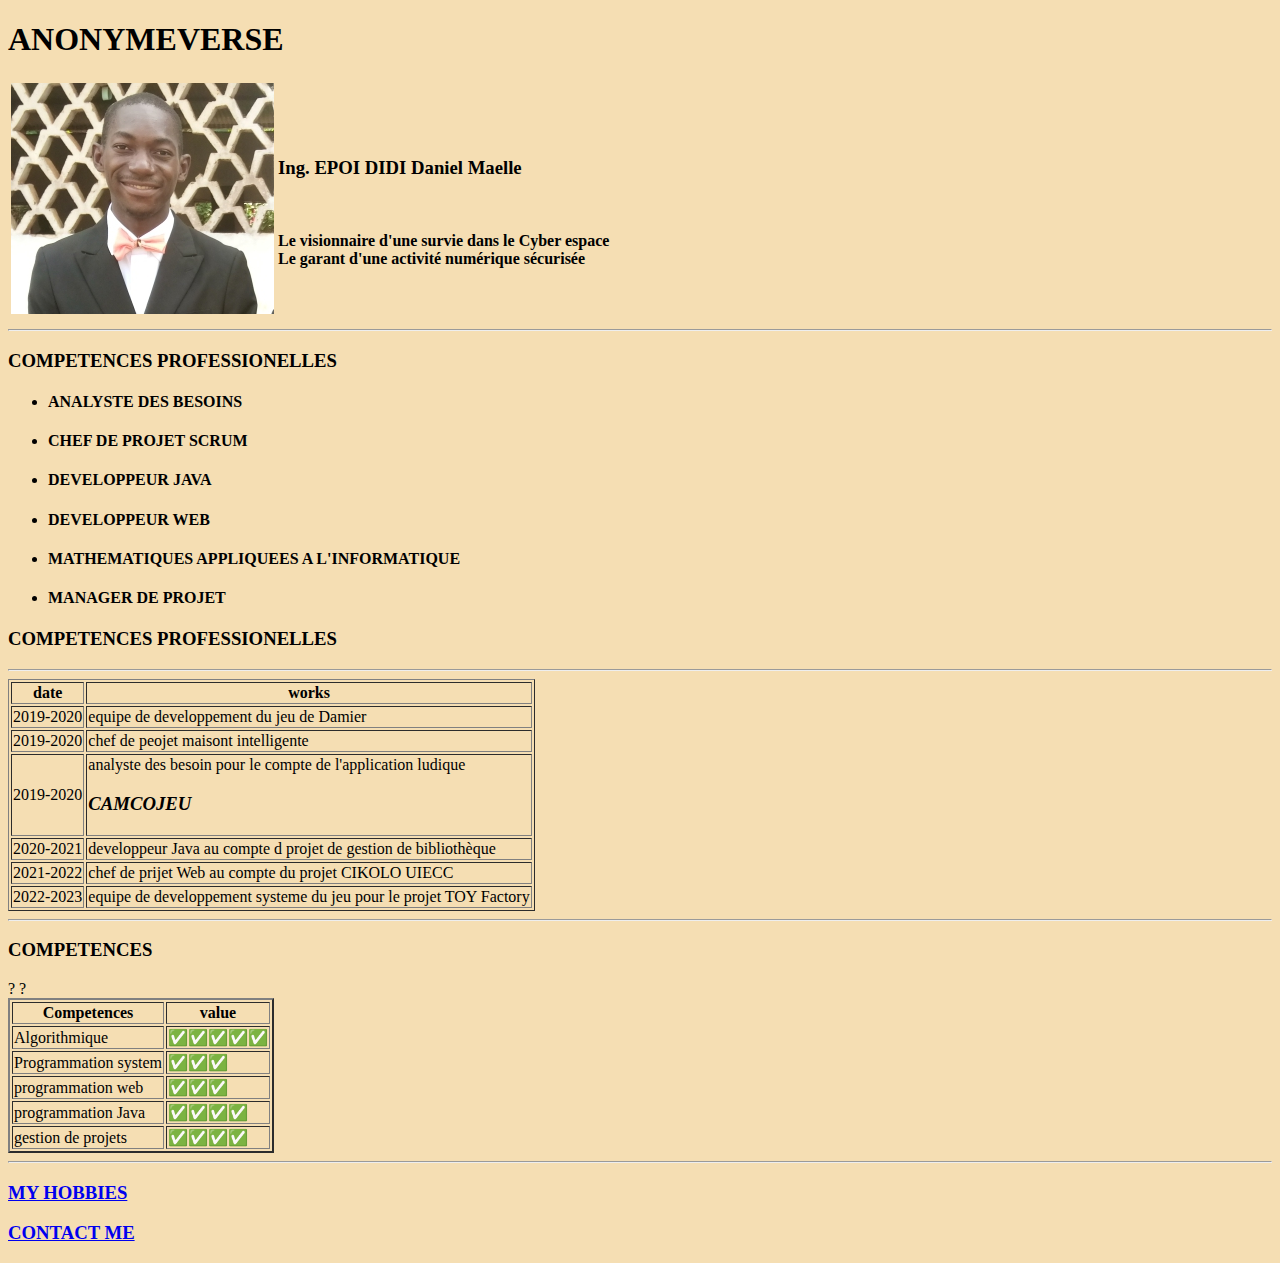
==== index.html @ dd350ab7 "Add files via upload" ====
<!DOCTYPE html>
<html lang="en">
<head>
    <meta charset="UTF-8">

 
    <title>🙂EPOI DIDI DANIEL MAELLE</title>
    <link rel="stylesheet" href="cssfille/styleMyCVepoi.css">
</head>
<body style="background-color: wheat;">
<h1>ANONYMEVERSE</h1>

<table>
   
    <td><img src="epoi.jpeg.jpg"alt='SJC FAIT CHAIRE'></td>
    <td>
        <h3><h3><br>Ing. EPOI DIDI Daniel Maelle</h3>
            <br>
            <p>
                <strong>
                    Le visionnaire d'une survie dans le Cyber espace
                    <br> Le garant d'une activité numérique sécurisée
                    
                </strong>
            </p>
            
         

        </h3>
    </td>
</table>

<hr size='2'>
<h3> COMPETENCES PROFESSIONELLES</h3>
<ul>
    <li><h4> ANALYSTE DES BESOINS</h4> </li>
    <li><h4>CHEF DE PROJET SCRUM</h4></li>
    <li><h4>DEVELOPPEUR JAVA</h4></li>
    <li><h4>DEVELOPPEUR WEB</h4></li>
    <li><h4>MATHEMATIQUES APPLIQUEES A L'INFORMATIQUE</h4></li>
    <li><h4>MANAGER DE PROJET</h4></li>
</ul>
<h3> COMPETENCES PROFESSIONELLES</h3>

    <table border='1'>
        <hr size='2'>
        <thead>
            <tr>
                <th> date</th>
                <th>works</th>
            </tr>
            
        </thead>
        <tr>
             <td> 2019-2020</td>
             <td> equipe de  developpement du jeu de Damier</td>   
        </tr>
        <tr>
            <td> 2019-2020</td>
            <td> chef de peojet maisont intelligente</td>   
       </tr>
       <tr>
        <td> 2019-2020</td>
        <td> analyste des besoin pour le compte de l'application ludique <h3><em>CAMCOJEU</em></h3></td>   
   </tr>
        <tr>
            <td> 2020-2021</td>
            <td> developpeur Java au compte d projet de gestion de bibliothèque</td>   
       </tr>
       <tr>
        <td> 2021-2022</td>
        <td> chef de prijet Web au compte du projet CIKOLO UIECC </td>   
        <tr>
            <td> 2022-2023</td>
            <td> equipe de  developpement systeme du jeu pour le projet TOY Factory</td>   
       </tr>
   </tr>

    </table>
    <hr size='2'>
    <h3>COMPETENCES</h3>
    
    <table border='2'>
        <thead>
            <tr>
                <th> Competences</th>
                <th>value</th>
            </tr>
           
        </thead>
        <tr> 
            <td> Algorithmique</td>
            <td>✅✅✅✅✅</td>
        </tr>
        <tr> 
            <td> Programmation system</td>
            <td>✅✅✅</td>
        </tr>
        <tr> 
            <td> programmation web</td>
            <td>✅✅✅</td>
            <p></p>
        </tr>
        <tr> 
            <td> programmation Java</td>?
            <td>✅✅✅✅</td>
        </tr>
        <tr> 
            <td>gestion de projets</td>?
            <td>✅✅✅✅</td>
        </tr>
    </table>
   
</table>


</body>
</html>
<hr size="2">
<a href="myhobbies.html"><h3><strong> MY HOBBIES</strong></h3></a>
<a href="contactme.html"><h3><strong>CONTACT ME</strong></h3></a>
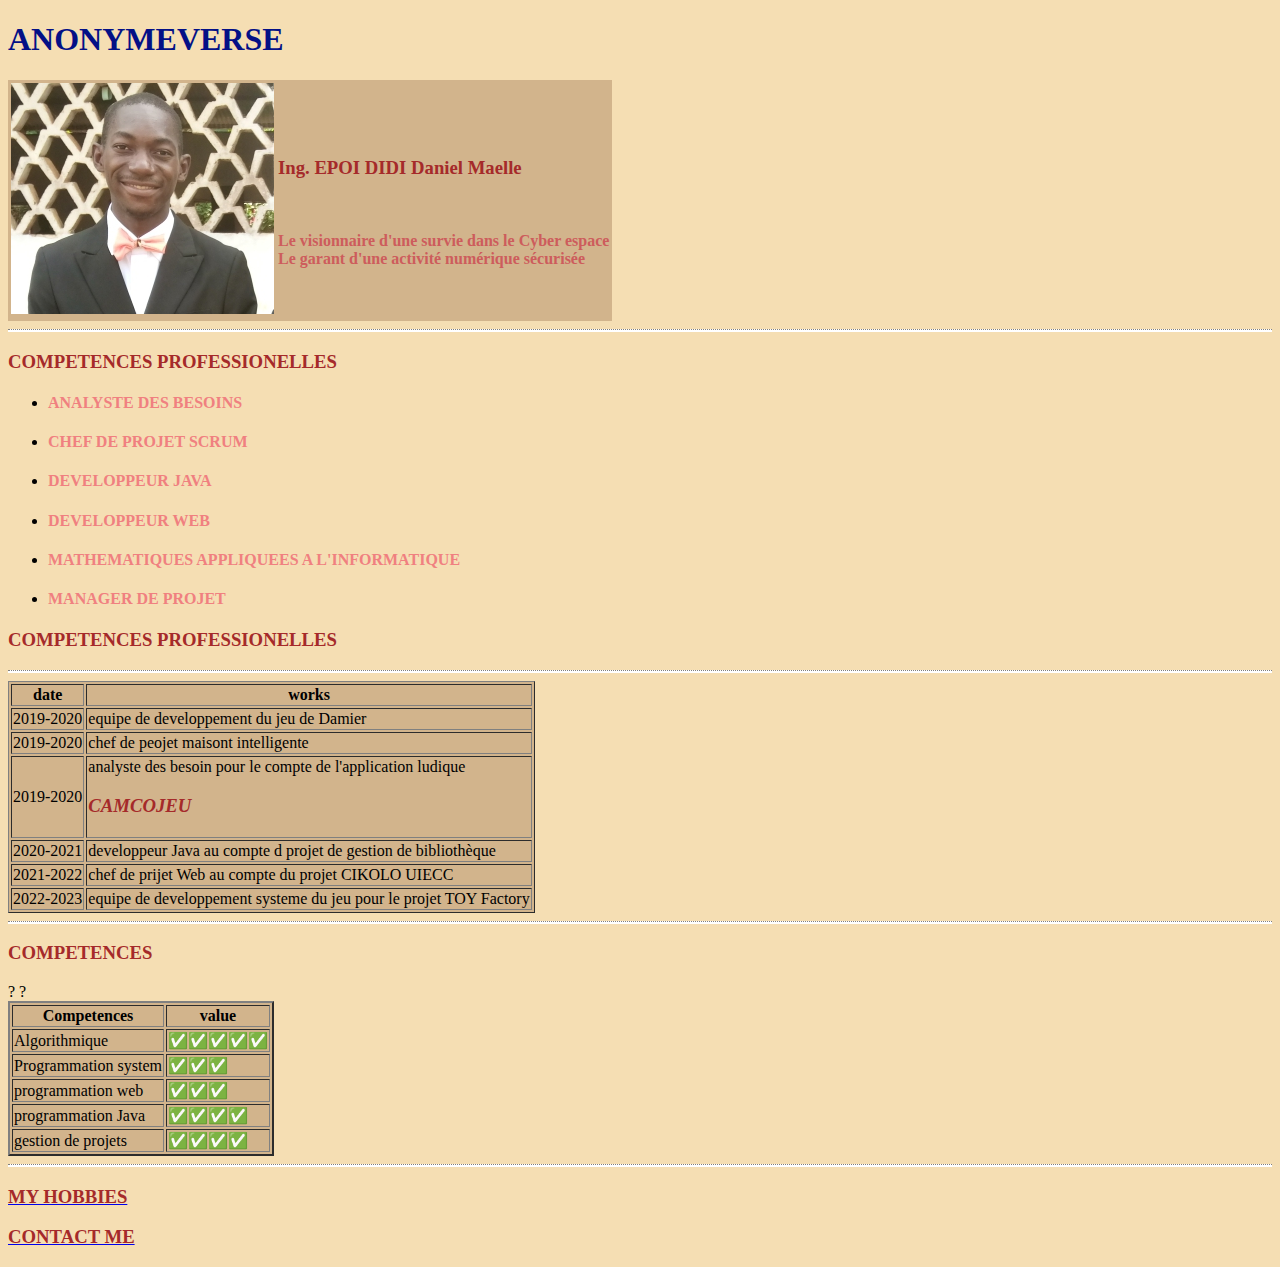
==== commit 4b729367: "Update index.html" ====
--- a/index.html
+++ b/index.html
@@ -5,7 +5,7 @@
 
  
     <title>🙂EPOI DIDI DANIEL MAELLE</title>
-    <link rel="stylesheet" href="cssfille/styleMyCVepoi.css">
+    <link rel="stylesheet" href="styleMyCVepoi.css">
 </head>
 <body style="background-color: wheat;">
 <h1>ANONYMEVERSE</h1>
@@ -118,4 +118,4 @@
 </html>
 <hr size="2">
 <a href="myhobbies.html"><h3><strong> MY HOBBIES</strong></h3></a>
-<a href="contactme.html"><h3><strong>CONTACT ME</strong></h3></a>+<a href="contactme.html"><h3><strong>CONTACT ME</strong></h3></a>
--- a/styleMyCVepoi.css
+++ b/styleMyCVepoi.css
@@ -0,0 +1,42 @@
+
+body{
+    background_color:#83fafa;
+}
+hr{
+    background-color: white;
+    border-style: none;
+    border-top-style: dotted;
+    height: 2px;
+    width: 100%;
+}
+image{
+border-radius: 80%;
+}
+h1{
+    color: rgb(3, 16, 134);
+    
+}
+h3{
+    color: brown;
+}
+p{
+    color: indianred;
+}
+h4{
+
+    color: lightcoral;
+}
+input{
+    color: maroon;
+    background-color: oldlace;
+}
+textarea{
+    background-color: oldlace;
+    color: saddlebrown;
+}
+table{
+    background-color: tan;
+}
+a{
+    overflow: visible;
+}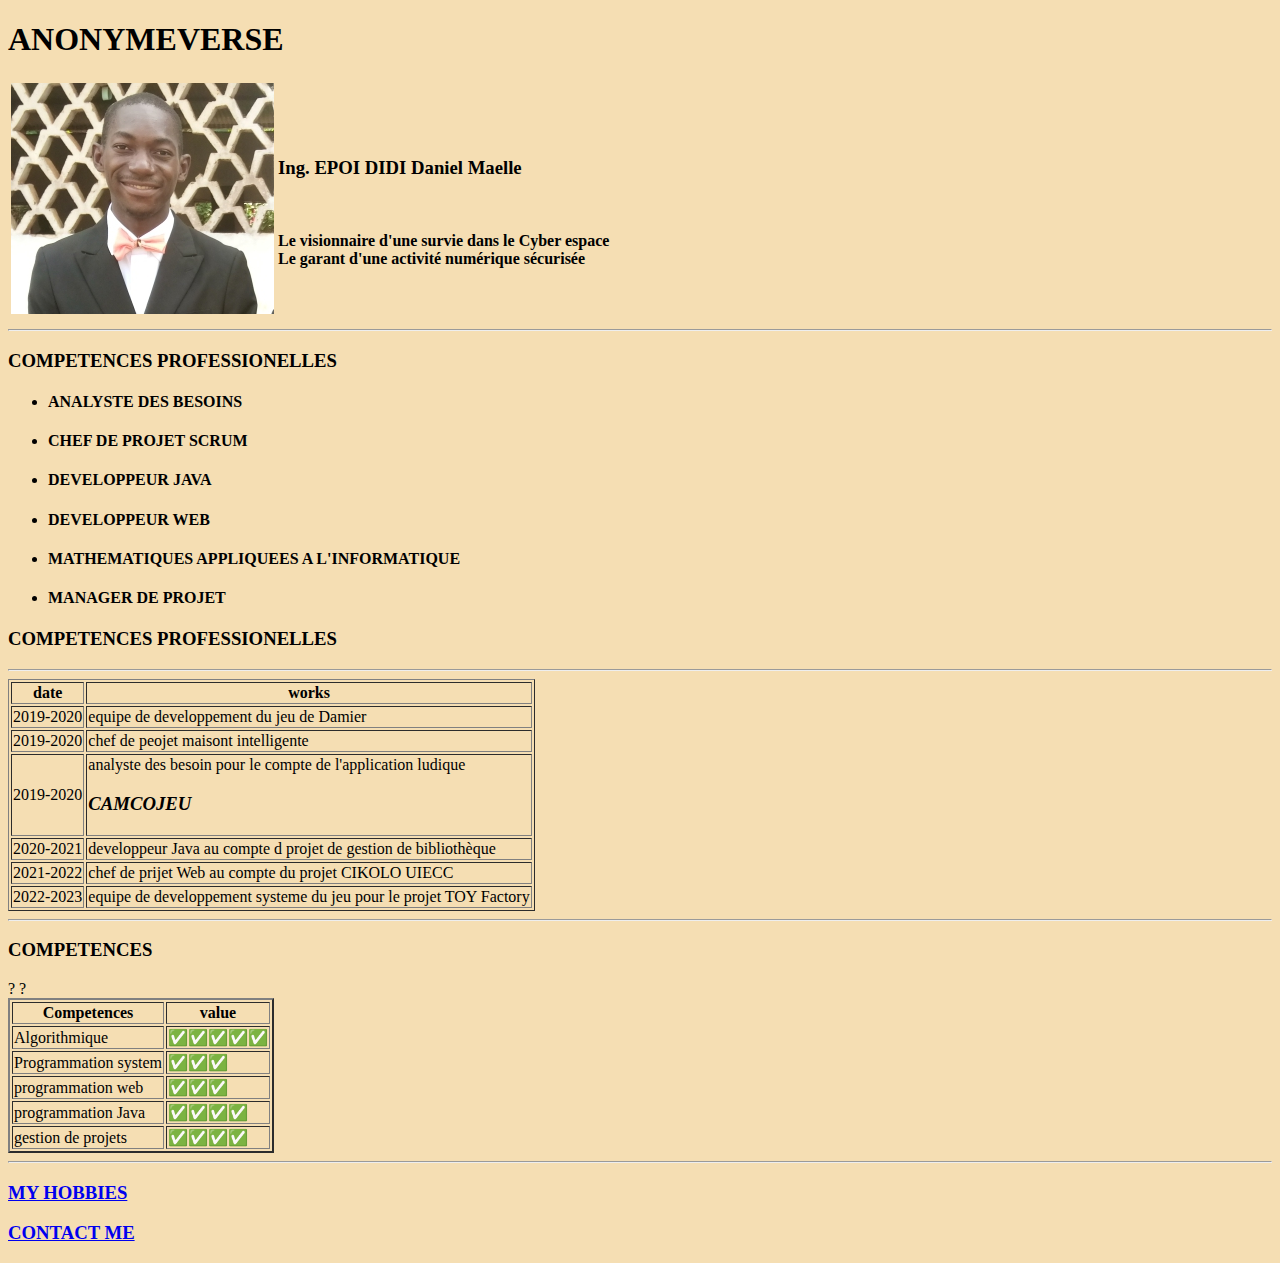
==== commit 835c3441: "Update index.html" ====
--- a/index.html
+++ b/index.html
@@ -5,7 +5,7 @@
 
  
     <title>🙂EPOI DIDI DANIEL MAELLE</title>
-    <link rel="stylesheet" href="styleMyCVepoi.css">
+    <link rel="stylesheet" href="https://github.com/Anonymeverse/EPOI-DIDI-CV/blob/main/styleMyCVepoi.css">
 </head>
 <body style="background-color: wheat;">
 <h1>ANONYMEVERSE</h1>
